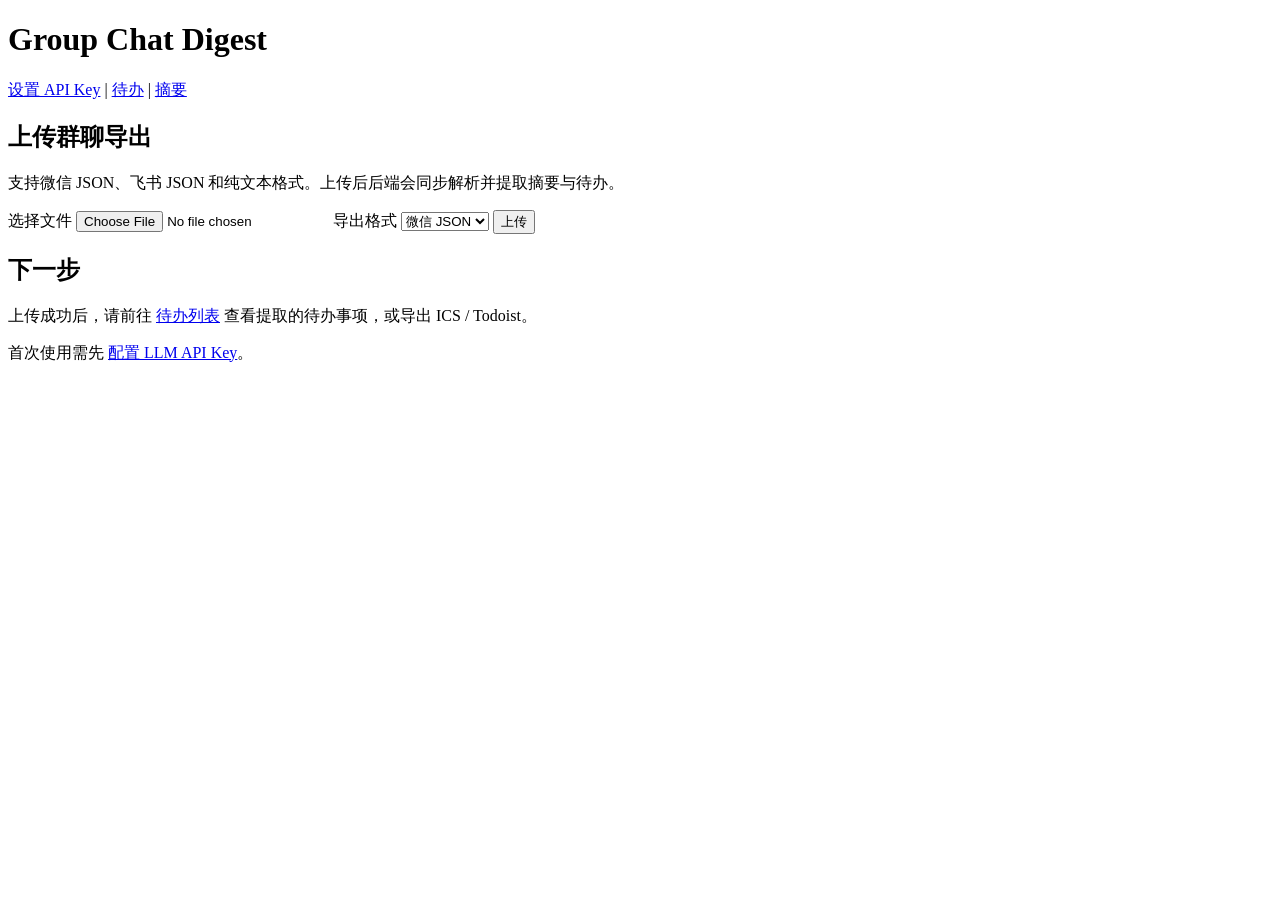
==== app/frontend/index.html @ a5694382 "feat(frontend): add minimal static site with Open Design styling" ====
<!doctype html>
<html lang="zh">
<head>
  <meta charset="utf-8">
  <meta name="viewport" content="width=device-width, initial-scale=1">
  <title>群聊摘要与待办提取器</title>
  <link rel="stylesheet" href="/static/styles.css">
</head>
<body>
  <header>
    <h1>Group Chat Digest</h1>
    <nav>
      <a href="/setup.html">设置 API Key</a> |
      <a href="/todos.html">待办</a> |
      <a href="/digests.html">摘要</a>
    </nav>
  </header>
  <main>
    <section id="upload">
      <h2>上传群聊导出</h2>
      <p class="muted">支持微信 JSON、飞书 JSON 和纯文本格式。上传后后端会同步解析并提取摘要与待办。</p>
      <form id="upload-form" enctype="multipart/form-data">
        <label for="file">选择文件</label>
        <input type="file" name="file" id="file" accept=".json,.txt" required>

        <label for="fmt">导出格式</label>
        <select name="fmt" id="fmt">
          <option value="wechat">微信 JSON</option>
          <option value="feishu">飞书 JSON</option>
          <option value="plain">纯文本</option>
        </select>

        <button type="submit">上传</button>
      </form>
      <div id="upload-status" class="status" role="status" aria-live="polite"></div>
    </section>
    <section>
      <h2>下一步</h2>
      <p>上传成功后，请前往 <a href="/todos.html">待办列表</a> 查看提取的待办事项，或导出 ICS / Todoist。</p>
      <p>首次使用需先 <a href="/setup.html">配置 LLM API Key</a>。</p>
    </section>
  </main>
  <script>
    (function () {
      var form = document.getElementById('upload-form');
      var status = document.getElementById('upload-status');
      form.addEventListener('submit', async function (e) {
        e.preventDefault();
        var fd = new FormData(form);
        status.textContent = '上传中...';
        status.className = 'status';
        try {
          var r = await fetch('/api/uploads', { method: 'POST', body: fd });
          var text = await r.text();
          if (!r.ok) {
            status.textContent = '上传失败: ' + r.status + ' ' + text;
            status.className = 'status err';
            return;
          }
          var j = JSON.parse(text);
          status.textContent = '上传成功，ID: ' + j.upload_id + '，状态: ' + j.status
            + '。前往 待办 查看结果。';
          status.className = 'status ok';
        } catch (err) {
          status.textContent = '网络错误: ' + err.message;
          status.className = 'status err';
        }
      });
    })();
  </script>
</body>
</html>
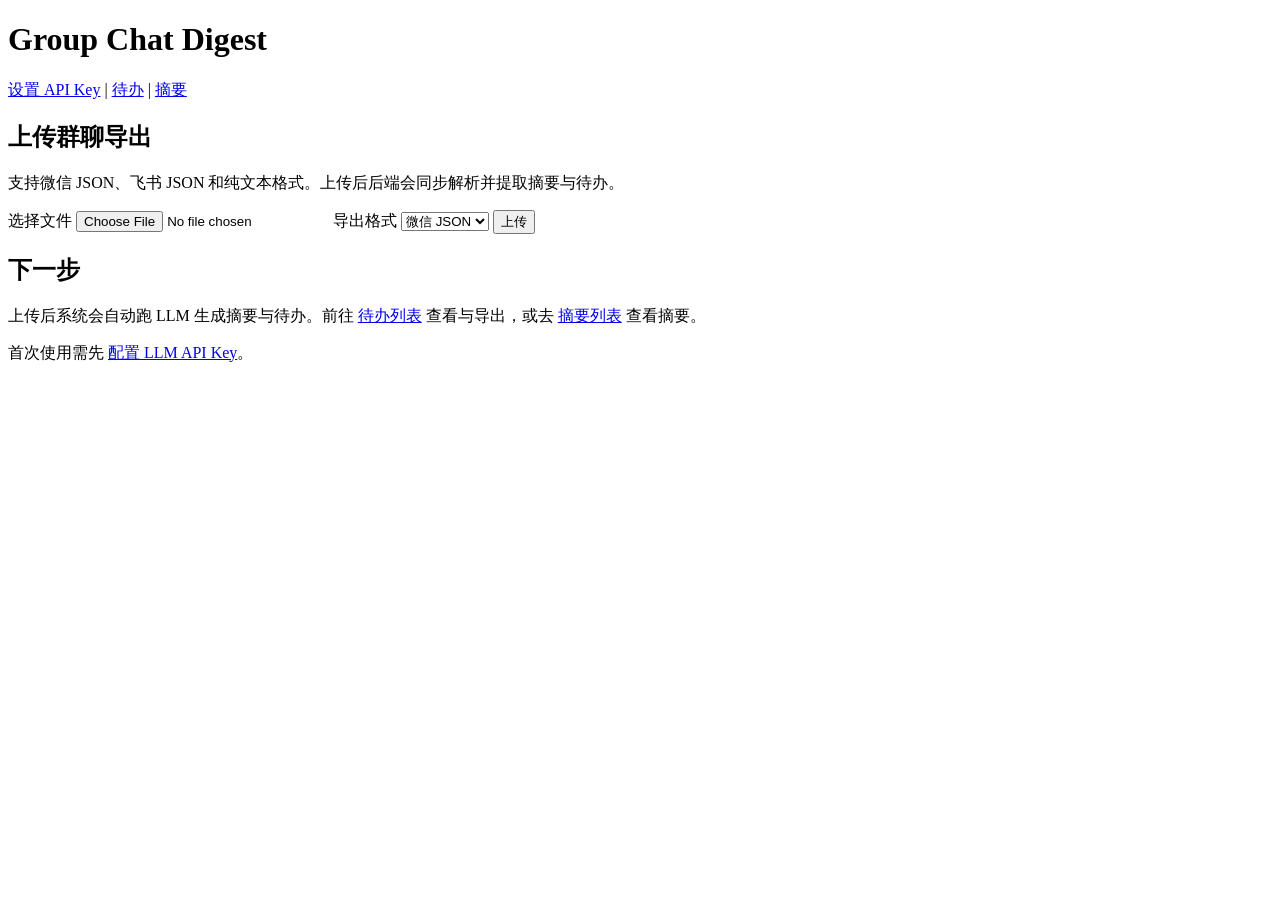
==== commit 286722cd: "fix(frontend): wire upload→process, render digests, gate todo actions by state Four frontend UX bugs" ====
--- a/app/frontend/index.html
+++ b/app/frontend/index.html
@@ -36,7 +36,7 @@
     </section>
     <section>
       <h2>下一步</h2>
-      <p>上传成功后，请前往 <a href="/todos.html">待办列表</a> 查看提取的待办事项，或导出 ICS / Todoist。</p>
+      <p>上传后系统会自动跑 LLM 生成摘要与待办。前往 <a href="/todos.html">待办列表</a> 查看与导出，或去 <a href="/digests.html">摘要列表</a> 查看摘要。</p>
       <p>首次使用需先 <a href="/setup.html">配置 LLM API Key</a>。</p>
     </section>
   </main>
@@ -58,8 +58,35 @@
             return;
           }
           var j = JSON.parse(text);
-          status.textContent = '上传成功，ID: ' + j.upload_id + '，状态: ' + j.status
-            + '。前往 待办 查看结果。';
+          status.textContent = '上传成功 (upload_id=' + j.upload_id + '), 正在触发摘要...';
+          status.className = 'status';
+          // Auto-trigger process: upload alone does not generate a digest;
+          // POST /api/uploads/{id}/process runs the LLM + extracts todos.
+          var pr = await fetch('/api/uploads/' + encodeURIComponent(j.upload_id) + '/process', {
+            method: 'POST',
+            headers: { 'Content-Type': 'application/json' },
+            body: JSON.stringify({})
+          });
+          var pt = await pr.text();
+          if (!pr.ok) {
+            status.textContent = '摘要触发失败: ' + pr.status + ' ' + pt;
+            status.className = 'status err';
+            return;
+          }
+          var pj = JSON.parse(pt);
+          status.replaceChildren(
+            document.createTextNode('摘要生成完成: digest_id=' + pj.digest_id
+              + ', todo_count=' + pj.todo_count + ' '),
+            Object.assign(document.createElement('a'), {
+              href: '/digest_detail.html?upload_id=' + encodeURIComponent(j.upload_id),
+              textContent: '查看摘要'
+            }),
+            document.createTextNode(' | '),
+            Object.assign(document.createElement('a'), {
+              href: '/todos.html',
+              textContent: '查看待办'
+            })
+          );
           status.className = 'status ok';
         } catch (err) {
           status.textContent = '网络错误: ' + err.message;
